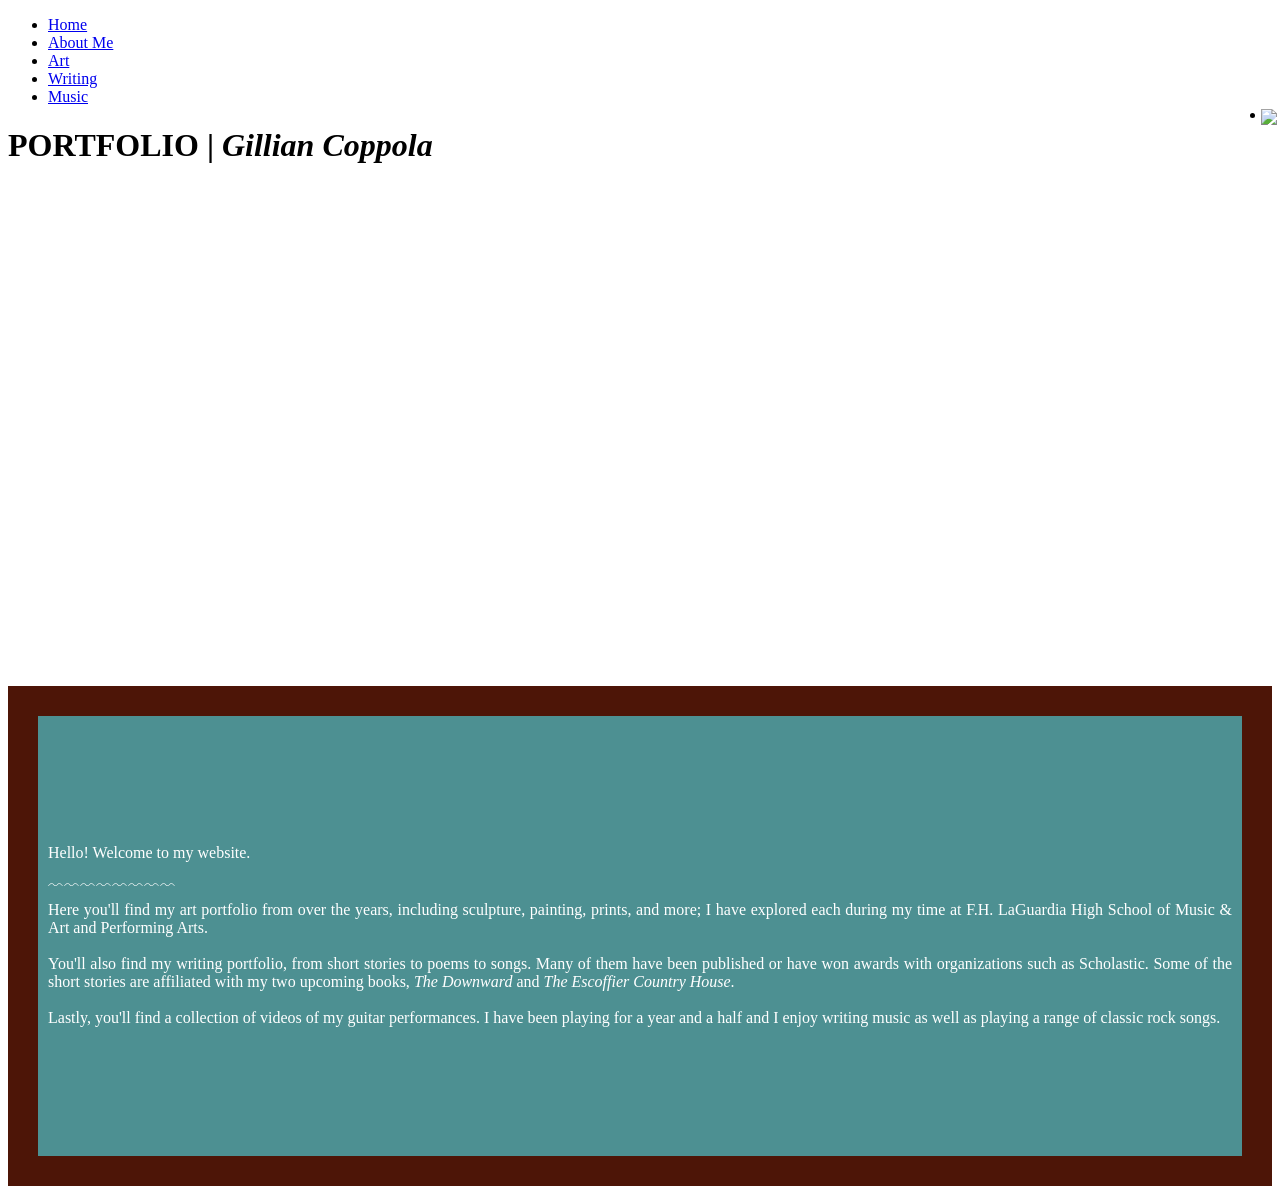
==== index.html @ 66a5f0dd "Create index.html" ====
<!DOCTYPE html>
<html>
  <head>
    <meta charset="utf-8" />
    <title>Gillian Coppola's Portfolio</title>
    <link href="style.css" rel="stylesheet" type="text/css" />
    <style>
      /* Styling Only Related To THIS Page */
      /*~~~~~ Taken From:
      https://www.w3schools.com/howto/howto_css_parallax.asp*/
      .parallax {
        /* The image used */
        background-image: url("https://gillianportfolio7.wordpress.com/wp-content/uploads/2023/12/image-13.png");

        /* Set a specific height */
        min-height: 500px;

        /* Create the parallax scrolling effect */
        background-attachment: fixed;
        background-position: center;
        background-repeat: no-repeat;
        background-size: cover;
      }
      .textblock {
        min-height: 500px;
        background-color: #4d1507;
        color: white;
      }
      .parent-flex {
        display: flex;
      }
      .child-flex {
        background-color: rgb(77, 144, 146);
        margin: 30px;
        padding: 10px;
        text-align: justify;
      }
      .para-1{
        display: flex;
        align-items: center;
      }
    </style>

    <link rel="preconnect" href="https://fonts.googleapis.com">
<link rel="preconnect" href="https://fonts.gstatic.com" crossorigin>
<link href="https://fonts.googleapis.com/css2?family=Ultra&display=swap" rel="stylesheet">
  </head>
  <body>
    
    <!-- ⬆⬆⬆⬆ Nav Bar -->
    <ul>
      <li><a class="active" href="index.html">Home</a></li>
      <li><a href="aboutme.html">About Me</a></li>
      <li><a href="art.html">Art</a></li>
      <li><a href="writing.html">Writing</a></li>
      <li><a href="music.html">Music</a></li>
     
      <li style="float: right">
        <a target="_blank" href="https://www.instagram.com/kn0ts__/"
          ><img
            src="https://img.icons8.com/win10/512/FFFFFF/instagram-new.png"
            style="width: 25px; margin: -5px"
        /></a>
      </li>
    </ul>

    <!-- ⬇⬇⬇⬇⬇⬇ Main Page Content -->
    <h1>PORTFOLIO | <em>Gillian Coppola</em></h1>
    <div class="parallax"></div>

    <div class="textblock parent-flex">
      <div class="child-flex para-1">
        <p class="bodypar">
          Hello! Welcome to my website. 
          <br>
          <br>﹌﹌﹌﹌﹌﹌﹌﹌
          <br>Here you'll find my art portfolio from over the years, including sculpture, painting, prints, and more; I have explored each during my time at F.H. LaGuardia High School of Music & Art and Performing Arts.
          <br>
          <br>You'll also find my writing portfolio, from short stories to poems to songs. Many of them have been published or have won awards with organizations such as Scholastic. Some of the short stories are affiliated with my two upcoming books, <em> The Downward</em> and <em>The Escoffier Country House</em>.
          <br>
          <br>Lastly, you'll find a collection of videos of my guitar performances. I have been playing for a year and a half and I enjoy writing music as well as playing a range of classic rock songs.

        <p>
    </div>
  </body>
</html>
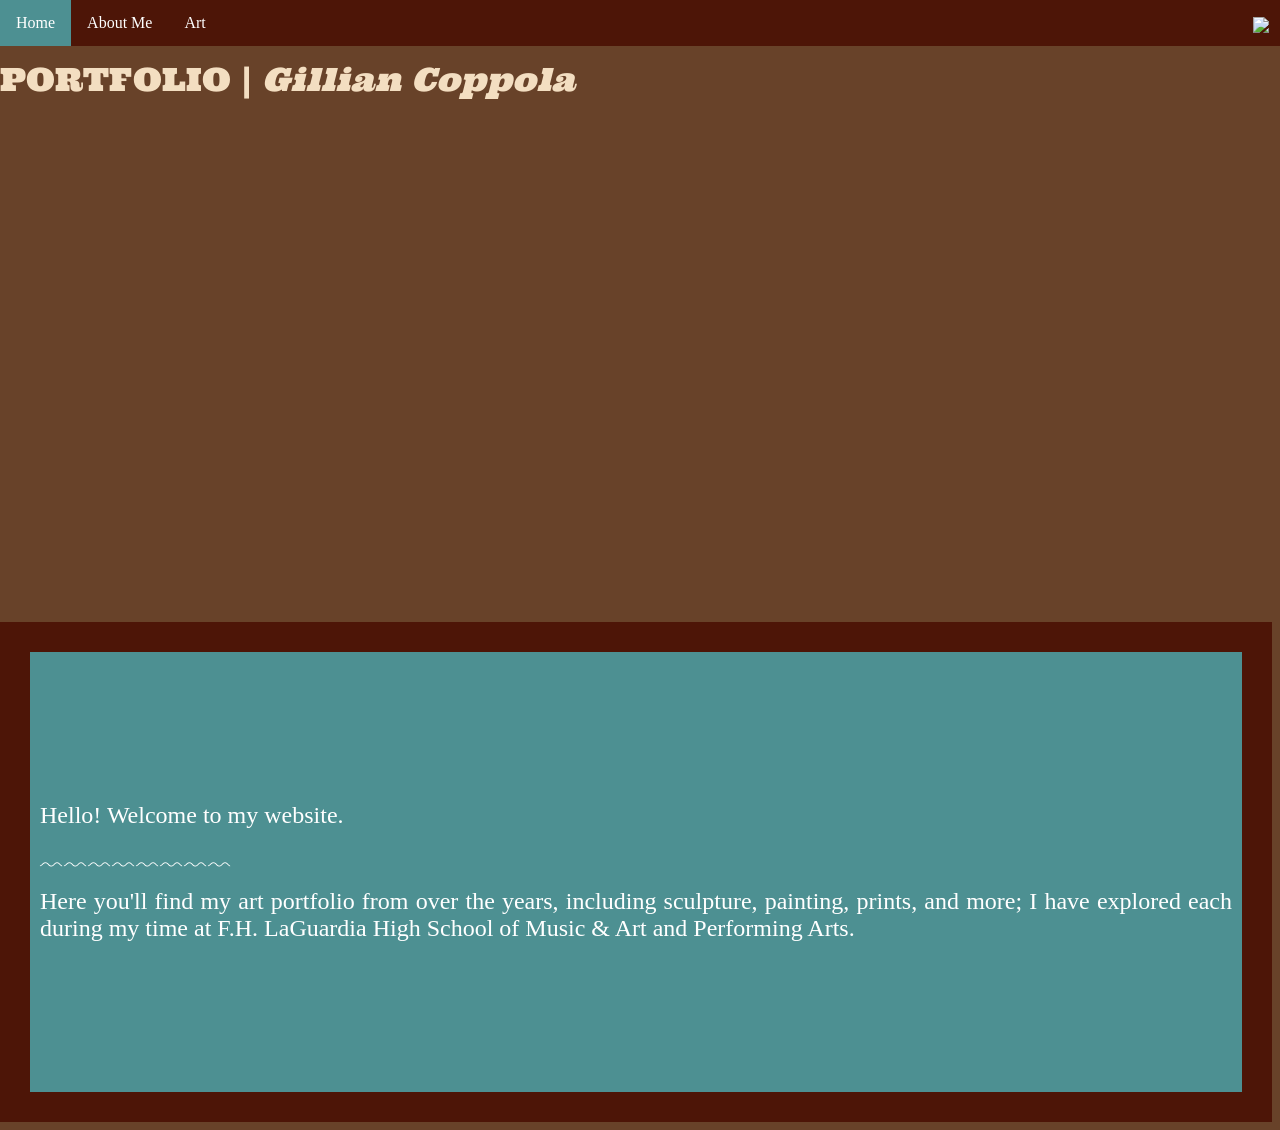
==== commit 9d3a6eb7: "ok" ====
--- a/index.html
+++ b/index.html
@@ -53,8 +53,6 @@
       <li><a class="active" href="index.html">Home</a></li>
       <li><a href="aboutme.html">About Me</a></li>
       <li><a href="art.html">Art</a></li>
-      <li><a href="writing.html">Writing</a></li>
-      <li><a href="music.html">Music</a></li>
      
       <li style="float: right">
         <a target="_blank" href="https://www.instagram.com/kn0ts__/"
@@ -76,12 +74,6 @@
           <br>
           <br>﹌﹌﹌﹌﹌﹌﹌﹌
           <br>Here you'll find my art portfolio from over the years, including sculpture, painting, prints, and more; I have explored each during my time at F.H. LaGuardia High School of Music & Art and Performing Arts.
-          <br>
-          <br>You'll also find my writing portfolio, from short stories to poems to songs. Many of them have been published or have won awards with organizations such as Scholastic. Some of the short stories are affiliated with my two upcoming books, <em> The Downward</em> and <em>The Escoffier Country House</em>.
-          <br>
-          <br>Lastly, you'll find a collection of videos of my guitar performances. I have been playing for a year and a half and I enjoy writing music as well as playing a range of classic rock songs.
-
-        <p>
     </div>
   </body>
 </html>
--- a/style.css
+++ b/style.css
@@ -0,0 +1,128 @@
+/* Styling Only Related To ALL Pages */
+
+body {
+  padding-top: 30px;
+  margin-left: 0px;
+  background-color:rgb(104, 66, 41);
+}
+/* ⬆⬆⬆⬆ Nav Bar Styling 
+~~~~~ Taken From: 
+https://www.w3schools.com/css/css_navbar_horizontal.asp */
+ul {
+  list-style-type: none;
+  margin: 0;
+  padding: 0;
+  overflow: hidden;
+  background-color: #4d1507;
+  position: fixed;
+  top: 0;
+  width: 100%;
+  z-index: 999;
+}
+
+li {
+  float: left;
+}
+
+li a {
+  display: block;
+  color: white;
+  text-align: center;
+  padding: 14px 16px;
+  text-decoration: none;
+}
+
+li a:hover:not(.active) {
+  background-color: rgb(214, 85, 46);
+}
+
+.active {
+  background-color: rgb(77, 144, 146);
+}
+
+h1 {
+  width: 100%;
+  color:rgb(243, 222, 193);
+  font-family: "Ultra", serif;
+  font-weight: 400;
+  font-style: normal;
+}
+
+h2 {
+  width: 100%;
+  color:rgb(243, 222, 193);
+  font-family: "Ultra", serif;
+  font-weight: 400;
+  font-style: normal;
+}
+
+.bodypar{
+  font-size: x-large;
+}
+
+.image{
+  position:relative;
+  margin: 60px
+}
+
+.image__img{
+  display: block;
+  width: 300px;
+}
+
+.image__overlay{
+  position:absolute;
+  top: 0;
+  left: 0;
+  width:100%;
+  height:100%;
+  background: rgba(2, 23, 27, 0.7);
+  color:rgb(255, 255, 255);
+  display: flex;
+  flex-direction: column;
+  align-items:center;
+  justify-content: center;
+  opacity: 0;
+  transition: opacity 0.25s;
+}
+
+.image__overlay--blur{
+  backdrop-filter: blur(2.5px);
+}
+
+.image__overlay > *{
+  transform:translateY(20px); 
+  transition: transform 0.25s;
+}
+
+.image__overlay:hover{
+  opacity: 1;
+}
+
+.image__overlay:hover > *{
+  transform:translateY(0px); 
+}
+
+.image__title{
+  font-size: 2em;
+  font-weight: bold;
+}
+
+.image__description{
+  font-size: 1.25em;
+  margin-top: 0.25em;
+
+}
+
+.all{
+  display: flex;
+  justify-content: center;
+}
+
+/* .pieceandcaption {
+  display: flex;
+  flex-direction: column;
+  align-items: left;
+} */
+
+
